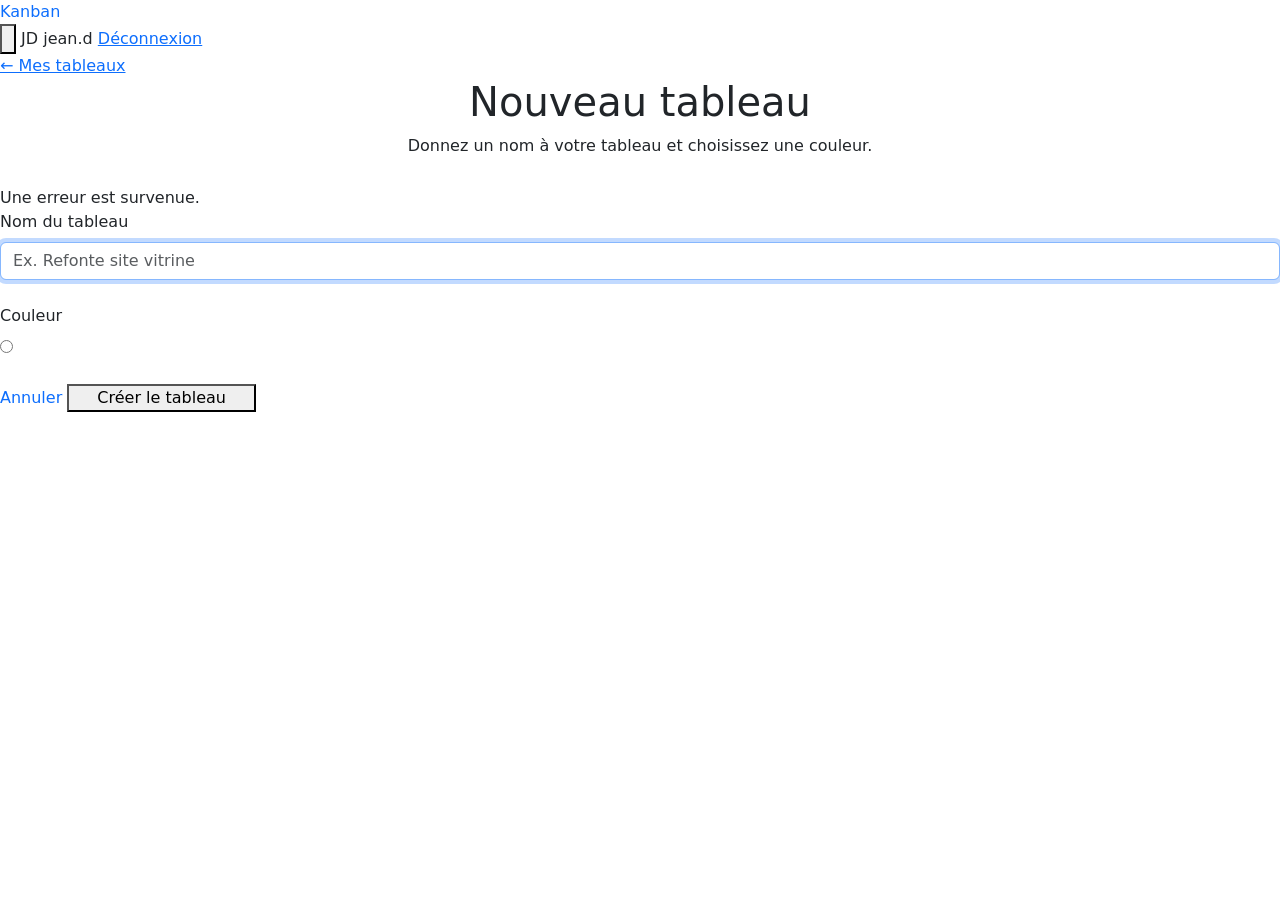
==== src/main/webapp/WEB-INF/templates/board-new.html @ fda5dceb "[FRONT-END]-Mise en place global du front" ====
<!DOCTYPE html>
<html xmlns:th="http://www.thymeleaf.org" lang="fr">
<head>
    <meta charset="UTF-8">
    <meta name="viewport" content="width=device-width, initial-scale=1.0">
    <title>Kanban — Nouveau tableau</title>
    <link href="https://cdn.jsdelivr.net/npm/bootstrap@5.3.3/dist/css/bootstrap.min.css" rel="stylesheet"
          integrity="sha384-QWTKZyjpPEjISv5WaRU9OFeRpok6YctnYmDr5pNlyT2bRjXh0JMhjY6hW+ALEwIH"
          crossorigin="anonymous">
    <link href="https://fonts.googleapis.com/css2?family=DM+Sans:wght@400;500;600&display=swap" rel="stylesheet">
    <link th:href="@{/styles/common.css(v=${#dates.createNow().time})}" rel="stylesheet">
    <link th:href="@{/styles/board-new.css(v=${#dates.createNow().time})}" rel="stylesheet">
</head>
<body class="app-page">

<!-- Barre de navigation -->
<nav class="navbar-kanban">
    <a th:href="@{/dashboard}" class="logo logo-md" style="text-decoration: none;">
        <span class="logo-k">K</span>anban
    </a>

    <div class="navbar-right">
        <button class="bell" type="button" aria-label="Notifications">
            <svg viewBox="0 0 24 24">
                <path d="M18 8a6 6 0 0 0-12 0c0 7-3 9-3 9h18s-3-2-3-9"></path>
                <path d="M13.73 21a2 2 0 0 1-3.46 0"></path>
            </svg>
            <span class="bell-dot"></span>
        </button>

        <span class="avatar avatar-xl" style="background: var(--primary);"
              th:text="${userInitiales}">JD</span>
        <span class="navbar-username" th:text="${user}">jean.d</span>

        <a th:href="@{/logout}" class="navbar-logout">Déconnexion</a>
    </div>
</nav>

<!-- Contenu -->
<main class="page-container">

    <a th:href="@{/dashboard}" class="back-link">← Mes tableaux</a>

    <div class="form-card">

        <h1 class="page-title" style="text-align: center;">Nouveau tableau</h1>
        <p class="page-subtitle" style="text-align: center; margin-bottom: 28px;">
            Donnez un nom à votre tableau et choisissez une couleur.
        </p>

        <!-- Erreur globale -->
        <div th:if="${error}" class="alert-error">
            <span th:text="${error}">Une erreur est survenue.</span>
        </div>

        <form id="boardForm" th:action="@{/board/new}" method="post" novalidate>

            <div class="mb-4">
                <label for="name" class="form-label">Nom du tableau</label>
                <input type="text"
                       class="form-control"
                       th:classappend="${nameError} ? 'is-invalid'"
                       id="name"
                       name="name"
                       th:value="${name}"
                       placeholder="Ex. Refonte site vitrine"
                       maxlength="60"
                       required
                       autofocus
                       style="width: 100%;">
                <div class="invalid-feedback" th:if="${nameError}" th:text="${nameError}">
                    Ce champ est requis.
                </div>
            </div>

            <div class="mb-4">
                <label class="form-label">Couleur</label>
                <div class="color-picker">
                    <label th:each="c : ${couleurs}" class="color-swatch"
                           th:style="'background: ' + ${c}">
                        <input type="radio" name="couleur"
                               th:value="${c}"
                               th:checked="${c == couleur}">
                    </label>
                </div>
            </div>

            <div class="form-actions">
                <a th:href="@{/dashboard}" class="btn-outline-kanban" style="text-decoration: none; display: inline-flex; align-items: center;">Annuler</a>
                <button type="submit" class="btn-primary-kanban" style="width: auto; padding: 0 28px;">Créer le tableau</button>
            </div>

        </form>

    </div>

</main>

<script src="https://cdn.jsdelivr.net/npm/bootstrap@5.3.3/dist/js/bootstrap.bundle.min.js"
        integrity="sha384-YvpcrYf0tY3lHB60NNkmXc5s9fDVZLESaAA55NDzOxhy9GkcIdslK1eN7N6jIeHz"
        crossorigin="anonymous"></script>
<script th:src="@{/javascript/kanban.js(v=${#dates.createNow().time})}"></script>
</body>
</html>
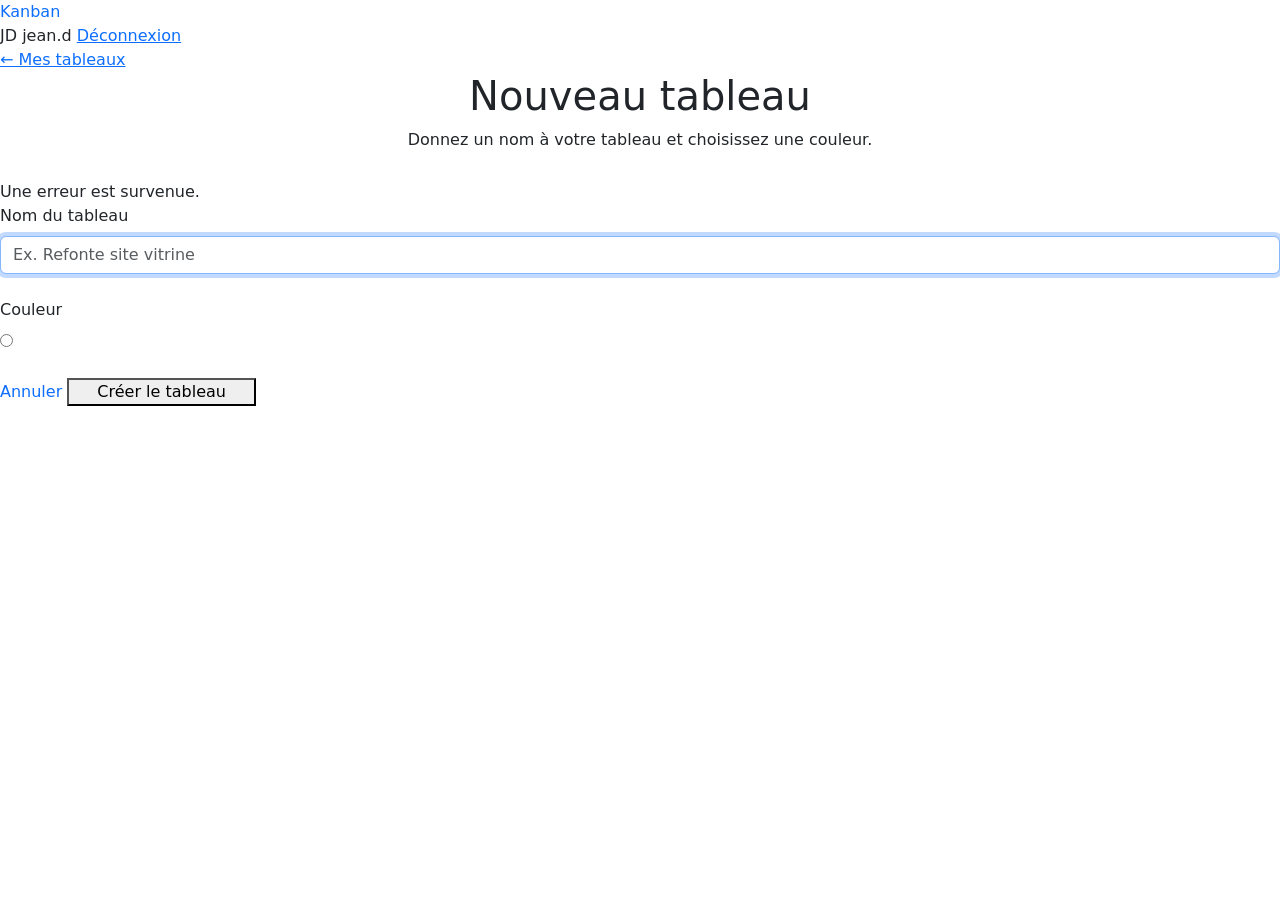
==== commit f181f8b6: "[CLEANUP] Suppression du bouton de notification (cloche) Bouton non fonctionnel (aucune notification" ====
--- a/src/main/webapp/WEB-INF/templates/board-new.html
+++ b/src/main/webapp/WEB-INF/templates/board-new.html
@@ -20,14 +20,6 @@
     </a>
 
     <div class="navbar-right">
-        <button class="bell" type="button" aria-label="Notifications">
-            <svg viewBox="0 0 24 24">
-                <path d="M18 8a6 6 0 0 0-12 0c0 7-3 9-3 9h18s-3-2-3-9"></path>
-                <path d="M13.73 21a2 2 0 0 1-3.46 0"></path>
-            </svg>
-            <span class="bell-dot"></span>
-        </button>
-
         <span class="avatar avatar-xl" style="background: var(--primary);"
               th:text="${userInitiales}">JD</span>
         <span class="navbar-username" th:text="${user}">jean.d</span>
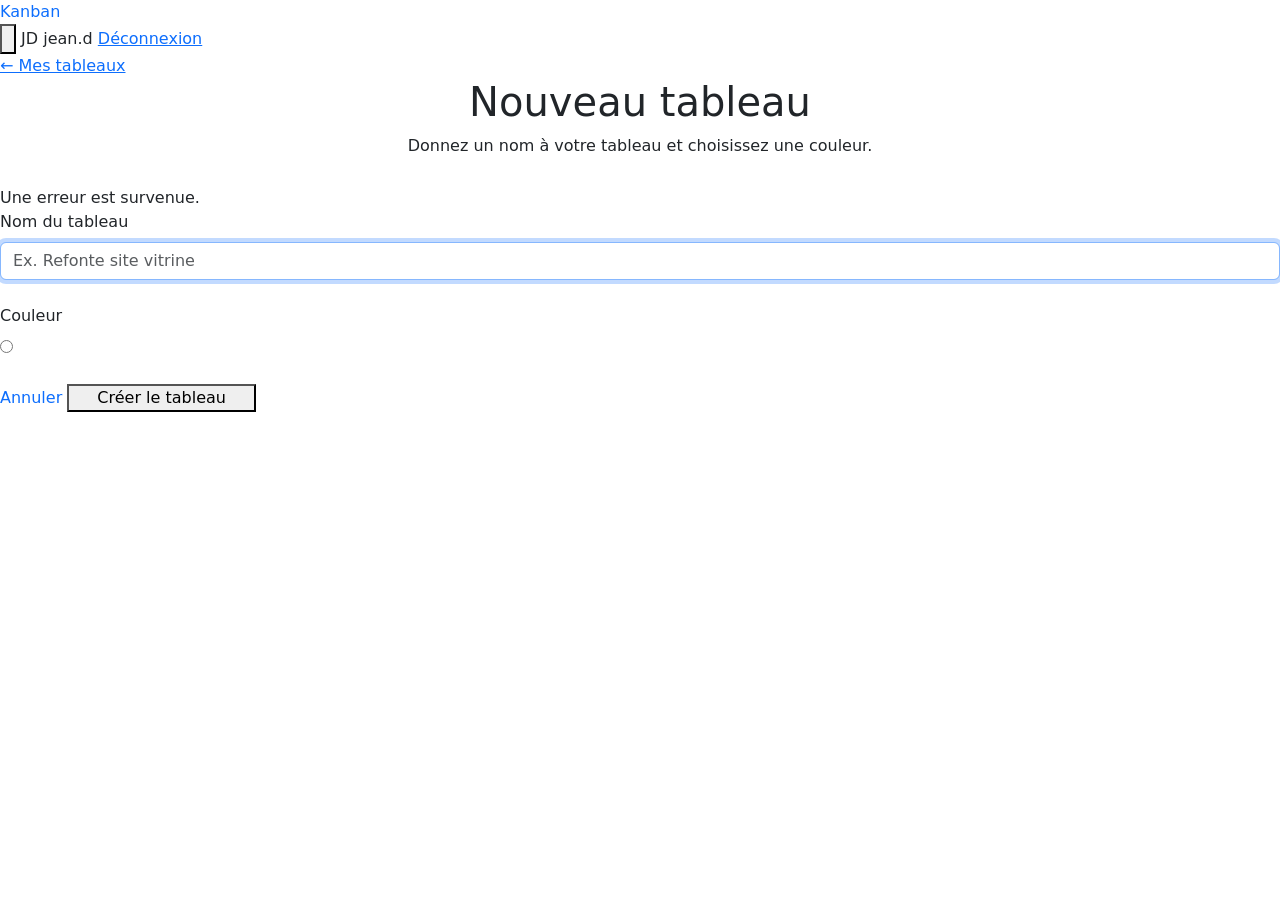
==== commit bdd31643: "Refactor JS" ====
--- a/src/main/webapp/WEB-INF/templates/board-new.html
+++ b/src/main/webapp/WEB-INF/templates/board-new.html
@@ -20,6 +20,14 @@
     </a>
 
     <div class="navbar-right">
+        <button class="bell" type="button" aria-label="Notifications">
+            <svg viewBox="0 0 24 24">
+                <path d="M18 8a6 6 0 0 0-12 0c0 7-3 9-3 9h18s-3-2-3-9"></path>
+                <path d="M13.73 21a2 2 0 0 1-3.46 0"></path>
+            </svg>
+            <span class="bell-dot"></span>
+        </button>
+
         <span class="avatar avatar-xl" style="background: var(--primary);"
               th:text="${userInitiales}">JD</span>
         <span class="navbar-username" th:text="${user}">jean.d</span>
@@ -91,6 +99,7 @@
 <script src="https://cdn.jsdelivr.net/npm/bootstrap@5.3.3/dist/js/bootstrap.bundle.min.js"
         integrity="sha384-YvpcrYf0tY3lHB60NNkmXc5s9fDVZLESaAA55NDzOxhy9GkcIdslK1eN7N6jIeHz"
         crossorigin="anonymous"></script>
-<script th:src="@{/javascript/kanban.js(v=${#dates.createNow().time})}"></script>
+<script th:src="@{/javascript/common.js(v=${#dates.createNow().time})}"></script>
+<script th:src="@{/javascript/board-new.js(v=${#dates.createNow().time})}"></script>
 </body>
 </html>
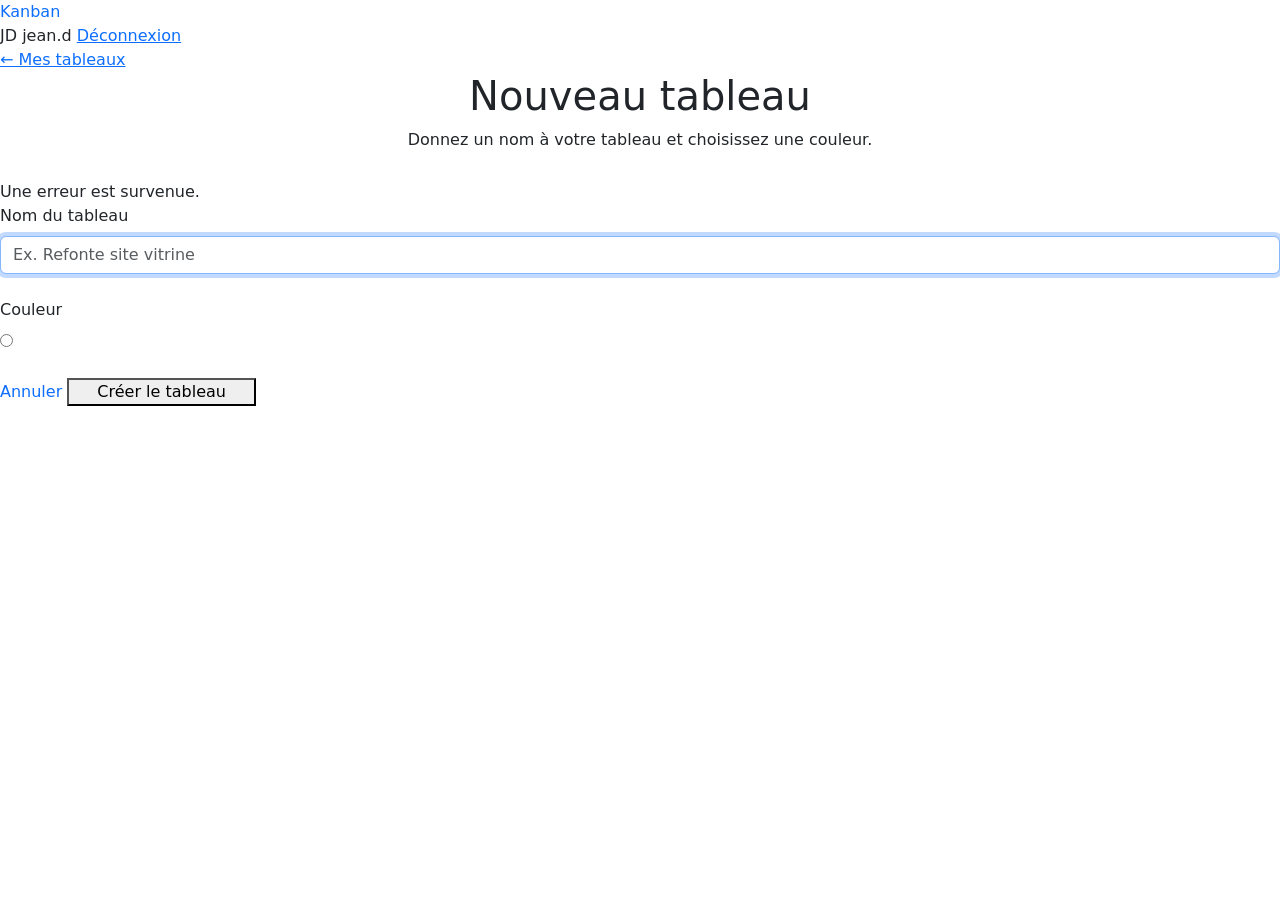
==== commit b1c151ed: "Merge remote-tracking branch 'origin/phil' into Develop # Conflicts: #	src/main/webapp/javascript/ka" ====
--- a/src/main/webapp/WEB-INF/templates/board-new.html
+++ b/src/main/webapp/WEB-INF/templates/board-new.html
@@ -20,14 +20,6 @@
     </a>
 
     <div class="navbar-right">
-        <button class="bell" type="button" aria-label="Notifications">
-            <svg viewBox="0 0 24 24">
-                <path d="M18 8a6 6 0 0 0-12 0c0 7-3 9-3 9h18s-3-2-3-9"></path>
-                <path d="M13.73 21a2 2 0 0 1-3.46 0"></path>
-            </svg>
-            <span class="bell-dot"></span>
-        </button>
-
         <span class="avatar avatar-xl" style="background: var(--primary);"
               th:text="${userInitiales}">JD</span>
         <span class="navbar-username" th:text="${user}">jean.d</span>
